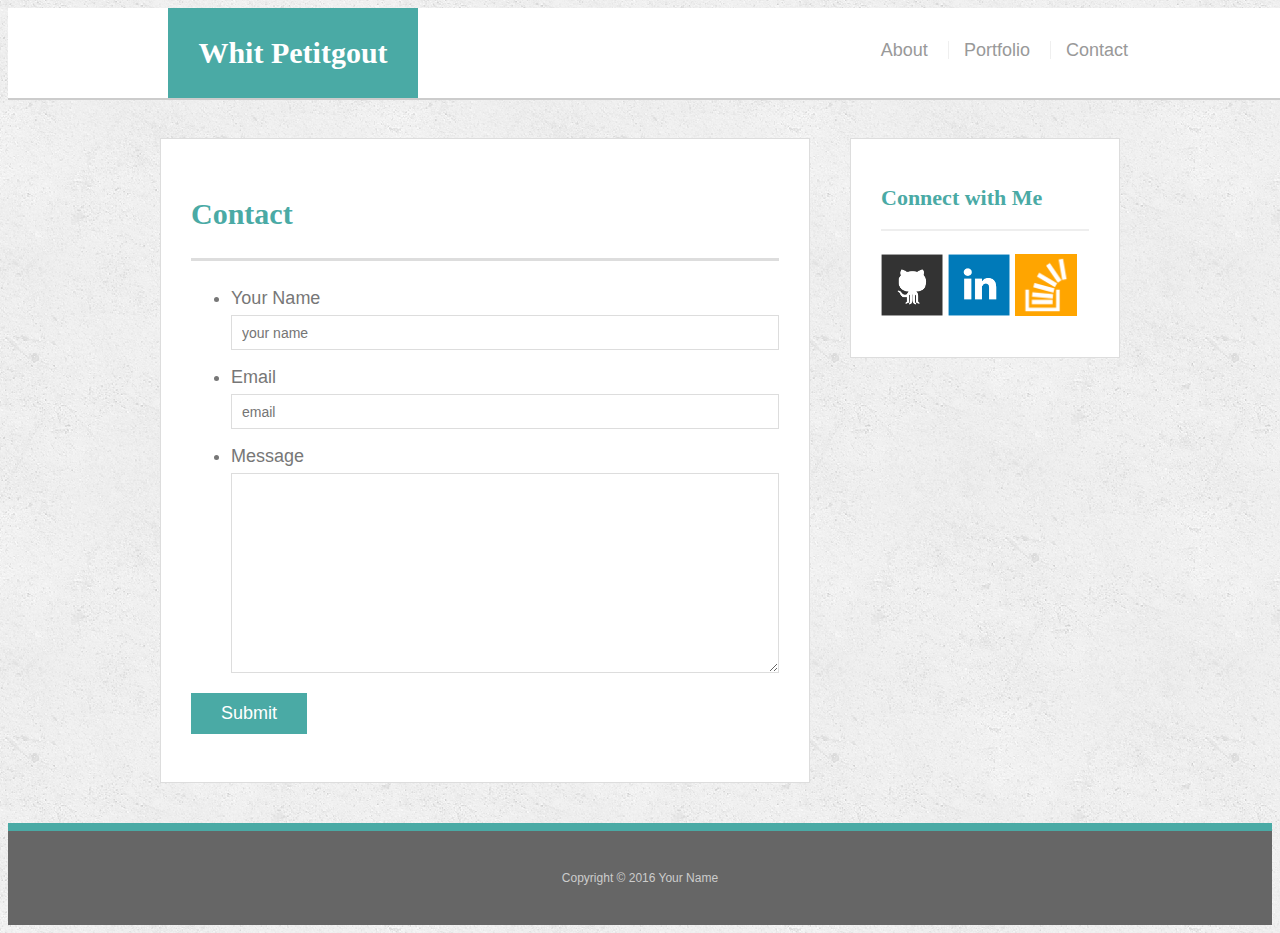
==== contact.html @ 3074d057 "2nd" ====
<title>Contact | Your Name</title>
  <link rel="stylesheet" type="text/css" href="assets/css/reset.css">
  <link rel="stylesheet" type="text/css" href="assets/css/style.css">
  <meta name="viewport" content="width=device-width, initial-scale=1.0">
</head>
<body>
  <header id="masthead">
    <div class="container">
      <a href="index.html" id="logo">Whit Petitgout</a>
      <nav>
        <a href="index.html">About</a>
        <a href="portfolio.html">Portfolio</a>
        <a href="contact.html">Contact</a>
      </nav>
    </div>
  </header>
  <div id="main-container" class="container">
    <section class="main-section">
      <h1>Contact</h1>
      <form id="contact-form">
        <ul>
          <li>
            <label for="name">Your Name</label>
            <input type="text" id="name" name="name" placeholder="your name" required="required">
          </li>
          <li>
            <label for="email">Email</label>
            <input type="email" id="email" name="email" placeholder="email" required="required">
          </li>
          <li>
            <label for="message">Message</label>
            <textarea id="message" name="message" required="required"></textarea>
          </li>
        </ul>
        <input type="submit">
      </form>
    </section>
    <section class="sidebar">
      <div id="connect">
        <h2>Connect with Me</h2>
        <a href="#"><img src="assets/images/github-128.png" class="social" alt="GitHub" /></a>
        <a href="#"><img src="assets/images/linkedin-128.png" class="social" alt="LinkedIn" /></a>
        <a href="#"><img src="assets/images/stackoverflow-128.png" class="social" alt="Stack Overflow" /></a>
      </div>
    </section>
  </div>
  <footer>
    <div class="container">
      Copyright &copy; 2016 Your Name
    </div>
  </footer>
</body>
</html>
---- assets/css/style.css ----
body {
  font-family: Arial, "Helvetica Neue", Helvetica, sans-serif;
  font-size: 18px;
  line-height: 34px;
  color: #777;
  background: url("../images/concrete_seamless.png");
}
* {
  box-sizing: border-box;
}
/* general */
.container {
  width: 100%;
  max-width: 960px;
  margin: 0 auto;
  clear: both;
}
h1,
h2,
h3,
p {
  margin-bottom: 20px;
}
p:last-child {
  margin-bottom: 0;
}
h1,
h2,
h3 {
  font-family: Georgia, Times, "Times New Roman", serif;
  font-weight: 700;
  color: #4aaaa5;
}
h1 {
  padding-bottom: 20px;
  font-size: 30px;
  line-height: 49px;
  border-bottom: 3px solid #ddd;
}
h2,
h3 {
  font-size: 22px;
}
/* header */
#masthead {
  position: fixed;
  z-index: 99;
  width: 100%;
  margin: 0 0 30px;
  overflow: auto;
  color: #fff;
  background: #fff;
  border-bottom: 2px solid #ccc;
}
#logo {
  float: left;
  width: 250px;
  height: 90px;
  font-family: Georgia, Times, "Times New Roman", serif;
  font-size: 30px;
  font-weight: 700;
  line-height: 90px;
  color: #fff;
  text-align: center;
  text-decoration: none;
  background: #4aaaa5;
}
nav {
  float: right;
  margin-top: 25px;
}
nav a {
  display: inline-block;
  padding-left: 15px;
  margin-left: 15px;
  line-height: 18px;
  color: #999;
  text-decoration: none;
  border-left: 1px solid #efefef;
}
nav a:first-child {
  border-left: 0 none;
}
/* footer */
footer {
  padding: 30px 0;
  clear: both;
  font-size: 12px;
  color: #fff;
  color: #ccc;
  text-align: center;
  background: #666;
  border-top: 8px solid #4aaaa5;
}
/* sidebar */
.sidebar {
  float: right;
  width: 100%;
  max-width: 270px;
  padding: 30px;
  margin-bottom: 20px;
  background: #fff;
  border: 1px solid #ddd;
}
h3,
.sidebar h2 {
  padding-bottom: 20px;
  margin-bottom: 15px;
  line-height: 22px;
  border-bottom: 2px solid #eee;
}
.social {
  width: 62px;
  height: 62px;
  margin-top: 8px;
  margin-right: 5px;
}
.social:last-child {
  margin-right: 0;
}
/* main */
#main-container {
  padding-top: 130px;
}
.main-section {
  float: left;
  width: 100%;
  max-width: 650px;
  padding: 30px;
  margin: 0 0 40px;
  background: #fff;
  border: 1px solid #ddd;
}
/* portfolio page */
.work {
  position: relative;
  float: left;
  width: 274px;
  margin: 20px 0 25px;
  overflow: auto;
}
.work:nth-child(even) {
  margin-right: 40px;
}
.work img {
  width: 100%;
  border: 0 none;
  opacity: 0.8;
}
.work h3 {
  position: absolute;
  bottom: 20px;
  width: 100%;
  padding: 15px;
  margin-bottom: 0;
  font-weight: 300;
  line-height: 30px;
  color: #fff;
  text-align: center;
  background: #4aaaa5;
  border-bottom: 0;
}
.auth-image {
  float: left;
  width: 200px;
  height: 200px;
  margin-top: 10px;
  margin-right: 25px;
}
/* contact page */
#contact-form ul {
  margin-bottom: 20px;
}
#contact-form li {
  margin-bottom: 10px;
}
label,
input[type=text],
input[type=email],
textarea {
  display: block;
  width: 100%;
}
input[type=text],
input[type=email],
textarea {
  height: 35px;
  padding: 0 10px;
  font-size: 14px;
  border: 1px solid #ddd;
}
textarea {
  height: 200px;
}
input[type=submit] {
  padding: 10px 30px;
  font-size: 18px;
  color: #fff;
  cursor: pointer;
  background: #4aaaa5;
  border: 0 none;
}

 /*media-queries*/

@media screen and (max-width: 980px) and (min-width: 768px) {

  .container {
    margin: 0 auto;
    max-width: 980px;
    width: 75%;
    }

  .main-section {
    max-width: 980px;
    width: 75%;
    }

  .sidebar {
    max-width: 768px;
    width: 100%;

   }
   
}

 
          

@media screen and (max-width: 768px) and (min-width: 640px)  {


  .container {
      max-width: 768px;
      width :70%;
 }

  .main-section {
    max-width: 768px;
    width: 70%;
    float: none;
    margin: 0 auto;
    clear: both;
   
 }

 .sidebar {
   max-width: 768px;
   width: 100%;
   float: none;
   margin: 0 auto;
   clear: both;
  }

 }



@media screen and (max-width: 640px) and (min-width: 0px) {

 .container {
   margin: 0 auto;
   max-width: 640px;
 }

 .main-section {
   width: 90%;
   float: none;
   margin: 0 auto;
   clear: both;
 }

 .sidebar {
   max-width: 100%;
   width: 90%;
   float: none;
   margin: 0 auto;
 }

 #masthead {
   width: 100%;
 }

 #logo {
   width: 100%;
   text-align: center;
 }

 nav {
   clear: both;
   width: 100%;
   text-align: center;
 }

}
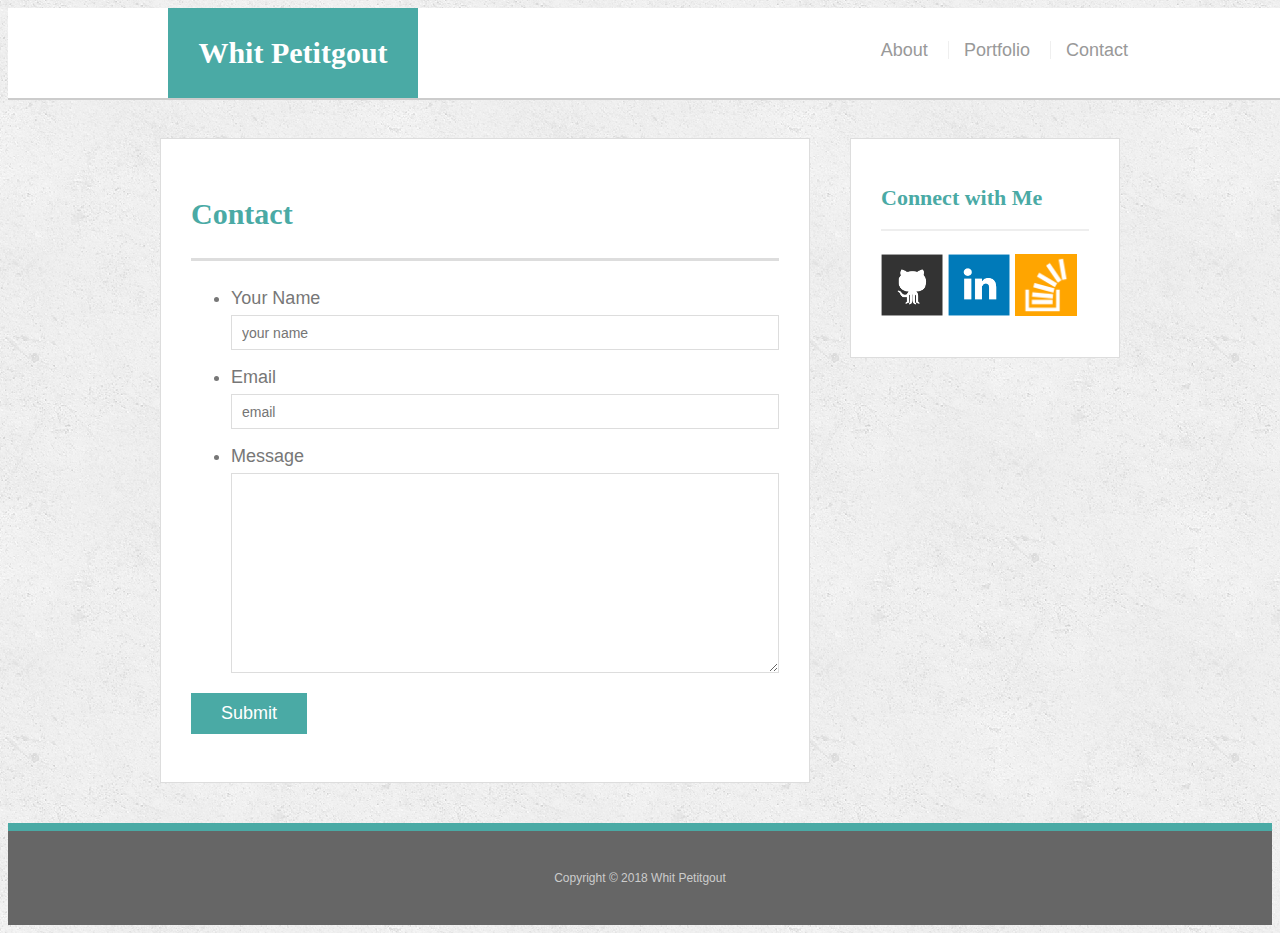
==== commit c9c027ea: "first commit" ====
--- a/contact.html
+++ b/contact.html
@@ -1,4 +1,4 @@
-<title>Contact | Your Name</title>
+<title>Contact | Whit Petitgout</title>
   <link rel="stylesheet" type="text/css" href="assets/css/reset.css">
   <link rel="stylesheet" type="text/css" href="assets/css/style.css">
   <meta name="viewport" content="width=device-width, initial-scale=1.0">
@@ -38,15 +38,15 @@
     <section class="sidebar">
       <div id="connect">
         <h2>Connect with Me</h2>
-        <a href="#"><img src="assets/images/github-128.png" class="social" alt="GitHub" /></a>
-        <a href="#"><img src="assets/images/linkedin-128.png" class="social" alt="LinkedIn" /></a>
+        <a href="https://github.com"><img src="assets/images/github-128.png" class="social" alt="GitHub" /></a>
+        <a href="https://www.linkedin.com/in/whit-petitgout-a1b248153/"><img src="assets/images/linkedin-128.png" class="social" alt="LinkedIn" /></a>
         <a href="#"><img src="assets/images/stackoverflow-128.png" class="social" alt="Stack Overflow" /></a>
       </div>
     </section>
   </div>
   <footer>
     <div class="container">
-      Copyright &copy; 2016 Your Name
+      Copyright &copy; 2018 Whit Petitgout
     </div>
   </footer>
 </body>
